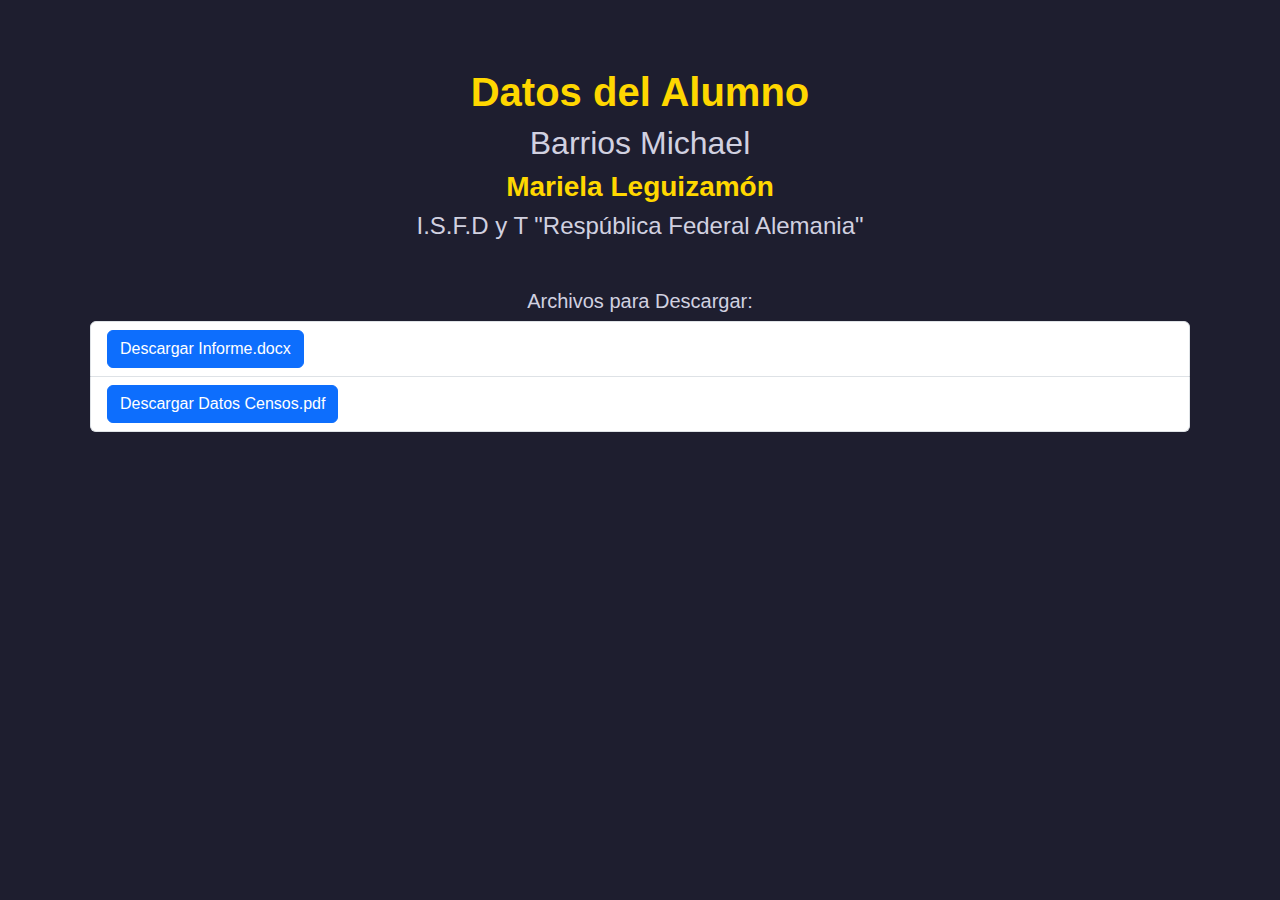
==== datos_alumno.html @ 32c6cd0c "Add files via upload" ====
<!DOCTYPE html>
<html lang="es">
<head>
    <meta charset="UTF-8">
    <meta name="viewport" content="width=device-width, initial-scale=1.0">
    <title>Datos del Alumno</title>
    <link href="https://cdn.jsdelivr.net/npm/bootstrap@5.3.3/dist/css/bootstrap.min.css" rel="stylesheet">
    <link rel="stylesheet" href="css/styles.css">
</head>
<body>
    <div class="container mt-5">
        <h1 class="text-center">Datos del Alumno</h1>
        <h2 class="text-center">Barrios Michael</h2> <!-- Reemplaza "Tu Nombre" con tu nombre real -->
        <h3 class="text-center">Mariela Leguizamón</h3> <!-- Reemplaza "Nombre de la Profesora" con el nombre real -->
        <h4 class="text-center">I.S.F.D y T "Respública Federal Alemania"</h4>

        <div class="mt-5">
            <h5 class="text-center">Archivos para Descargar:</h5>
            <ul class="list-group">
                <li class="list-group-item">
                    <a href="files/informe.docx" class="btn btn-primary" download>Descargar Informe.docx</a>
                </li>
                <li class="list-group-item">
                    <a href="files/datos_censos.pdf" class="btn btn-primary" download>Descargar Datos Censos.pdf</a>
                </li>
            </ul>
        </div>
    </div>

    <script src="https://cdn.jsdelivr.net/npm/bootstrap@5.3.3/dist/js/bootstrap.bundle.min.js"></script>
</body>
</html>
---- css/styles.css ----
/* Estilo general de la página */
body {
    background-color: #1e1e2f; /* Fondo oscuro */
    color: #d1d1e0; /* Texto claro */
    font-family: 'Arial', sans-serif;
    margin: 0;
    padding: 0;
}

/* Estilo para la barra de navegación */
.navbar {
    margin-bottom: 20px;
}

.navbar-brand {
    color: #ffd700 !important; /* Color dorado para el logo */
}

.nav-link {
    color: #d1d1e0 !important;
}

.nav-link:hover {
    color: #ffd700 !important; /* Color dorado al pasar el mouse */
}

h1, h3 {
    color: #ffd700; /* Color dorado para títulos */
    font-weight: 600;
}

.container {
    padding: 20px;
}

p {
    color: #d1d1e0; /* Texto claro */
    line-height: 1.6;
}

/* Estilo para las tarjetas explicativas */
.description-card {
    background-color: #2a2a3b; /* Fondo más claro */
    border: 1px solid #383850; /* Borde sutil */
    border-radius: 10px;
    padding: 20px;
    margin: 15px 0;
    transition: transform 0.3s, box-shadow 0.3s;
    position: relative; /* Para posicionar el contenido dentro de la tarjeta */
    height: 190px; /* Altura fija para las tarjetas */
}

.description-card:hover {
    transform: translateY(-5px); /* Efecto de elevación */
    box-shadow: 0 8px 16px rgba(0, 0, 0, 0.3);
}

/* Encabezado de la tarjeta (ícono y título) */
.card-header {
    display: flex;
    justify-content: space-between;
    align-items: center;
    position: absolute;
    top: 10px;
    right: 10px;
    width: calc(100% - 20px);
}

.card-header h4 {
    margin: 0;
    color: #ffd700; /* Color dorado para títulos */
    font-size: 1.1rem;
}

.card-header .icon {
    margin-left: 10px;
}

.card-header img {
    width: 40px;
    height: 40px;
    filter: brightness(0) invert(1); /* Iconos blancos */
}

/* Descripción de la tarjeta */
.description-card p {
    margin-top: 60px; /* Espacio para el encabezado */
    font-size: 0.95rem;
    color: #d1d1e0; /* Texto claro */
    height: 150px; /* Altura fija para el texto */
    overflow: hidden; /* Evitar que el texto exceda el área de la tarjeta */
}
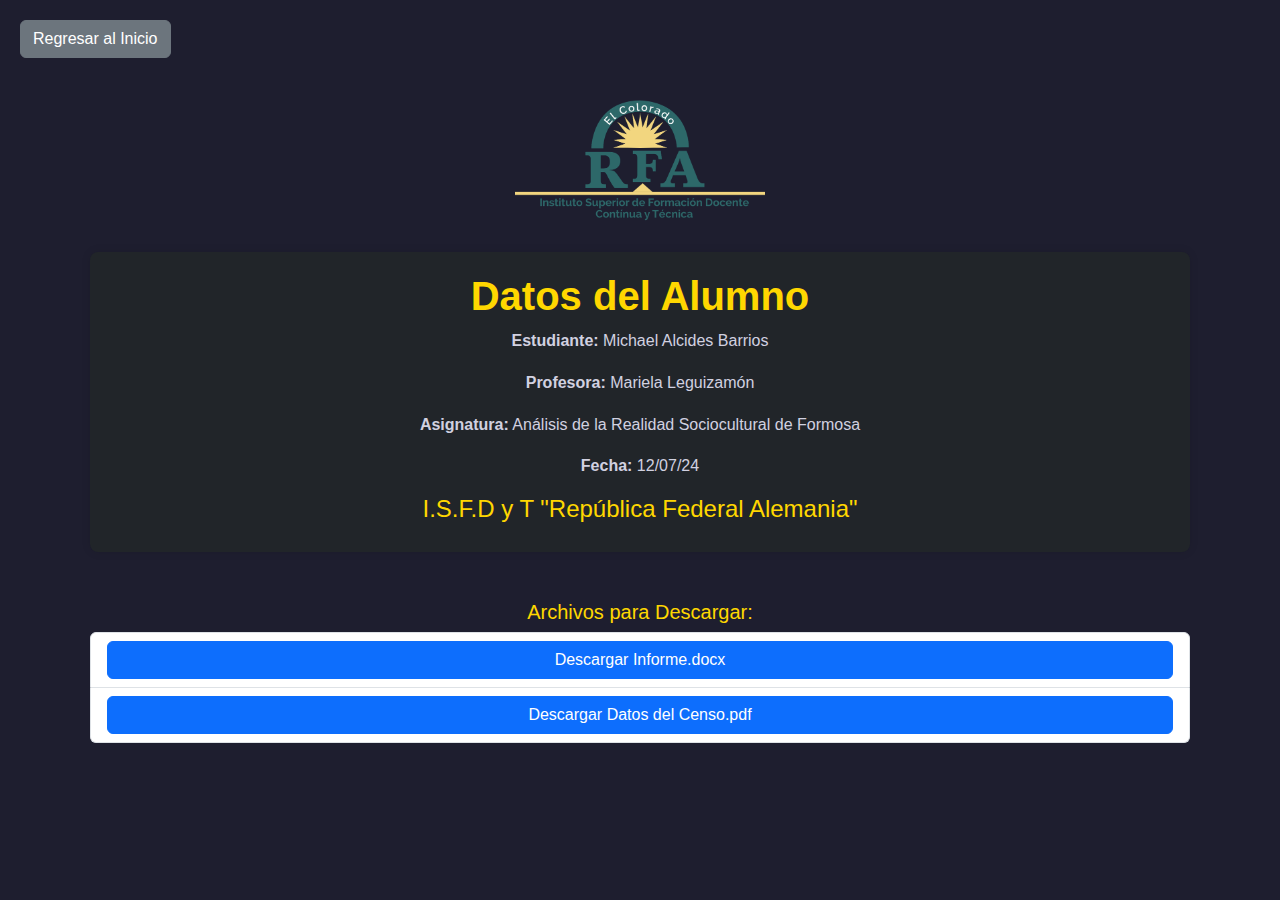
==== commit 08a964f9: "Add files via upload" ====
--- a/datos_alumno.html
+++ b/datos_alumno.html
@@ -3,25 +3,72 @@
 <head>
     <meta charset="UTF-8">
     <meta name="viewport" content="width=device-width, initial-scale=1.0">
-    <title>Datos del Alumno</title>
+    <title>Datos del Alumno - Michael Alcides Barrios</title>
     <link href="https://cdn.jsdelivr.net/npm/bootstrap@5.3.3/dist/css/bootstrap.min.css" rel="stylesheet">
     <link rel="stylesheet" href="css/styles.css">
+    <style>
+        body {
+            background-color: #1E1E2F;
+        }
+        .logo {
+            display: block;
+            margin: 0 auto;
+            max-width: 250px;
+        }
+        h1, h2, h3, h4, h5 {
+            color: #FFD700;
+        }
+        .info-section {
+            margin-top: 30px;
+            background-color: #212529;
+            padding: 20px;
+            border-radius: 8px;
+            box-shadow: 0 0 10px rgba(0, 0, 0, 0.1);
+        }
+        .download-list {
+            margin-top: 30px;
+        }
+        .download-list a {
+            text-align: center;
+        }
+        .back-button {
+            position: absolute;
+            top: 20px;
+            left: 20px;
+        }
+    </style>
 </head>
 <body>
+    <!-- Botón para regresar al index.html -->
+    <div class="back-button">
+        <a href="index.html" class="btn btn-secondary">Regresar al Inicio</a>
+    </div>
+
     <div class="container mt-5">
-        <h1 class="text-center">Datos del Alumno</h1>
-        <h2 class="text-center">Barrios Michael</h2> <!-- Reemplaza "Tu Nombre" con tu nombre real -->
-        <h3 class="text-center">Mariela Leguizamón</h3> <!-- Reemplaza "Nombre de la Profesora" con el nombre real -->
-        <h4 class="text-center">I.S.F.D y T "Respública Federal Alemania"</h4>
+        <!-- Logo del instituto -->
+        <div class="text-center mb-4">
+            <img src="img/logo.png" alt="Logo del Instituto" class="logo">
+        </div>
 
-        <div class="mt-5">
+        <!-- Información del alumno e institución -->
+        <div class="info-section text-center">
+            <h1>Datos del Alumno</h1>
+            <p><strong>Estudiante:</strong> Michael Alcides Barrios</p>
+            <p><strong>Profesora:</strong> Mariela Leguizamón</p>
+            <p><strong>Asignatura:</strong> Análisis de la Realidad Sociocultural de Formosa</p>
+            <p><strong>Fecha:</strong> 12/07/24</p>
+            <h4>I.S.F.D y T "República Federal Alemania"</h4>
+        </div>
+
+        <!-- Archivos para descargar -->
+        <div class="download-list mt-5">
             <h5 class="text-center">Archivos para Descargar:</h5>
             <ul class="list-group">
                 <li class="list-group-item">
-                    <a href="files/informe.docx" class="btn btn-primary" download>Descargar Informe.docx</a>
+                    <a href="files/Informe_Barrios_Michael.docx" class="btn btn-primary w-100" download>Descargar Informe.docx</a>
                 </li>
                 <li class="list-group-item">
-                    <a href="files/datos_censos.pdf" class="btn btn-primary" download>Descargar Datos Censos.pdf</a>
+                    <a href="files/Datos_del_Censo.pdf" class="btn btn-primary w-100" download>Descargar Datos del Censo.pdf</a>
                 </li>
             </ul>
         </div>
--- a/css/styles.css
+++ b/css/styles.css
@@ -84,9 +84,9 @@
 
 /* Descripción de la tarjeta */
 .description-card p {
-    margin-top: 60px; /* Espacio para el encabezado */
+    margin-top: 40px; /* Espacio para el encabezado */
     font-size: 0.95rem;
     color: #d1d1e0; /* Texto claro */
-    height: 150px; /* Altura fija para el texto */
-    overflow: hidden; /* Evitar que el texto exceda el área de la tarjeta */
+    height: 130px; /* Altura fija para el texto */
+    overflow: clip; /* Evitar que el texto exceda el área de la tarjeta */
 }
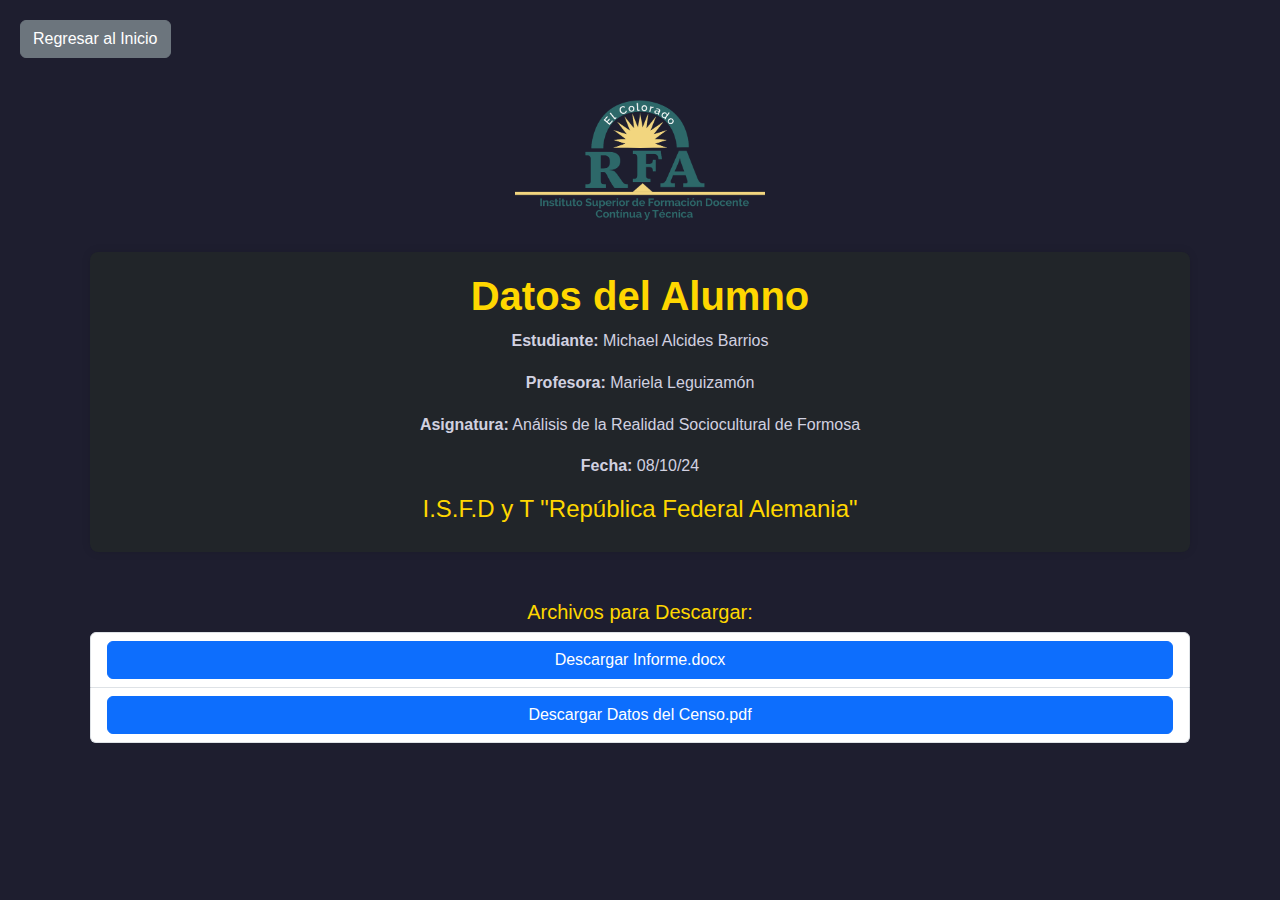
==== commit b10e0715: "Add files via upload" ====
--- a/datos_alumno.html
+++ b/datos_alumno.html
@@ -56,7 +56,7 @@
             <p><strong>Estudiante:</strong> Michael Alcides Barrios</p>
             <p><strong>Profesora:</strong> Mariela Leguizamón</p>
             <p><strong>Asignatura:</strong> Análisis de la Realidad Sociocultural de Formosa</p>
-            <p><strong>Fecha:</strong> 12/07/24</p>
+            <p><strong>Fecha:</strong> 08/10/24</p>
             <h4>I.S.F.D y T "República Federal Alemania"</h4>
         </div>
 
--- a/css/styles.css
+++ b/css/styles.css
@@ -88,5 +88,5 @@
     font-size: 0.95rem;
     color: #d1d1e0; /* Texto claro */
     height: 130px; /* Altura fija para el texto */
-    overflow: clip; /* Evitar que el texto exceda el área de la tarjeta */
+    overflow: auto; /* Evitar que el texto exceda el área de la tarjeta */
 }
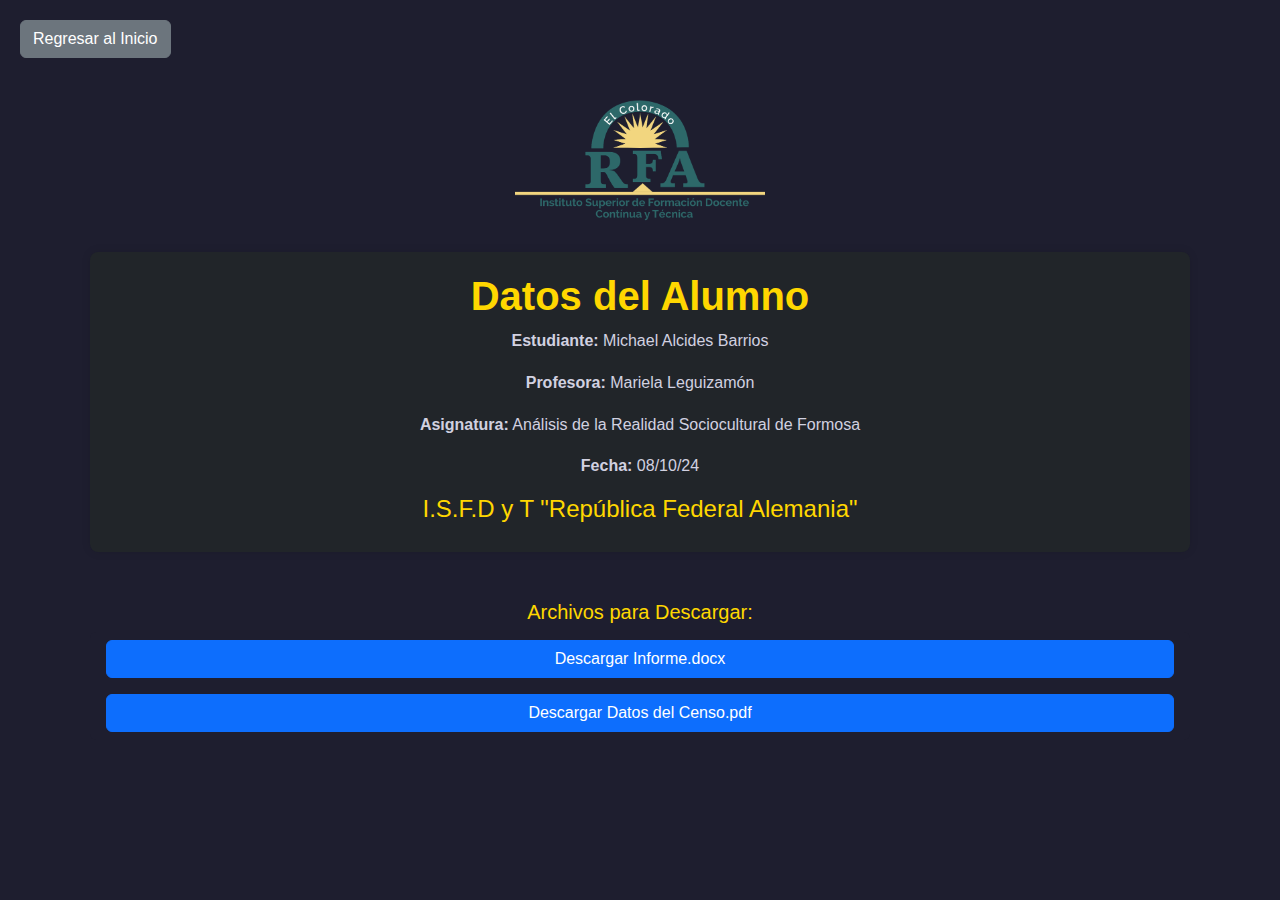
==== commit dd627bc4: "Add files via upload" ====
--- a/datos_alumno.html
+++ b/datos_alumno.html
@@ -36,6 +36,11 @@
             top: 20px;
             left: 20px;
         }
+        .list-group-item {
+            background-color: #1E1E2F; /* Cambia el fondo del contenedor */
+            border: none; /* Elimina el borde blanco */
+}
+        
     </style>
 </head>
 <body>
